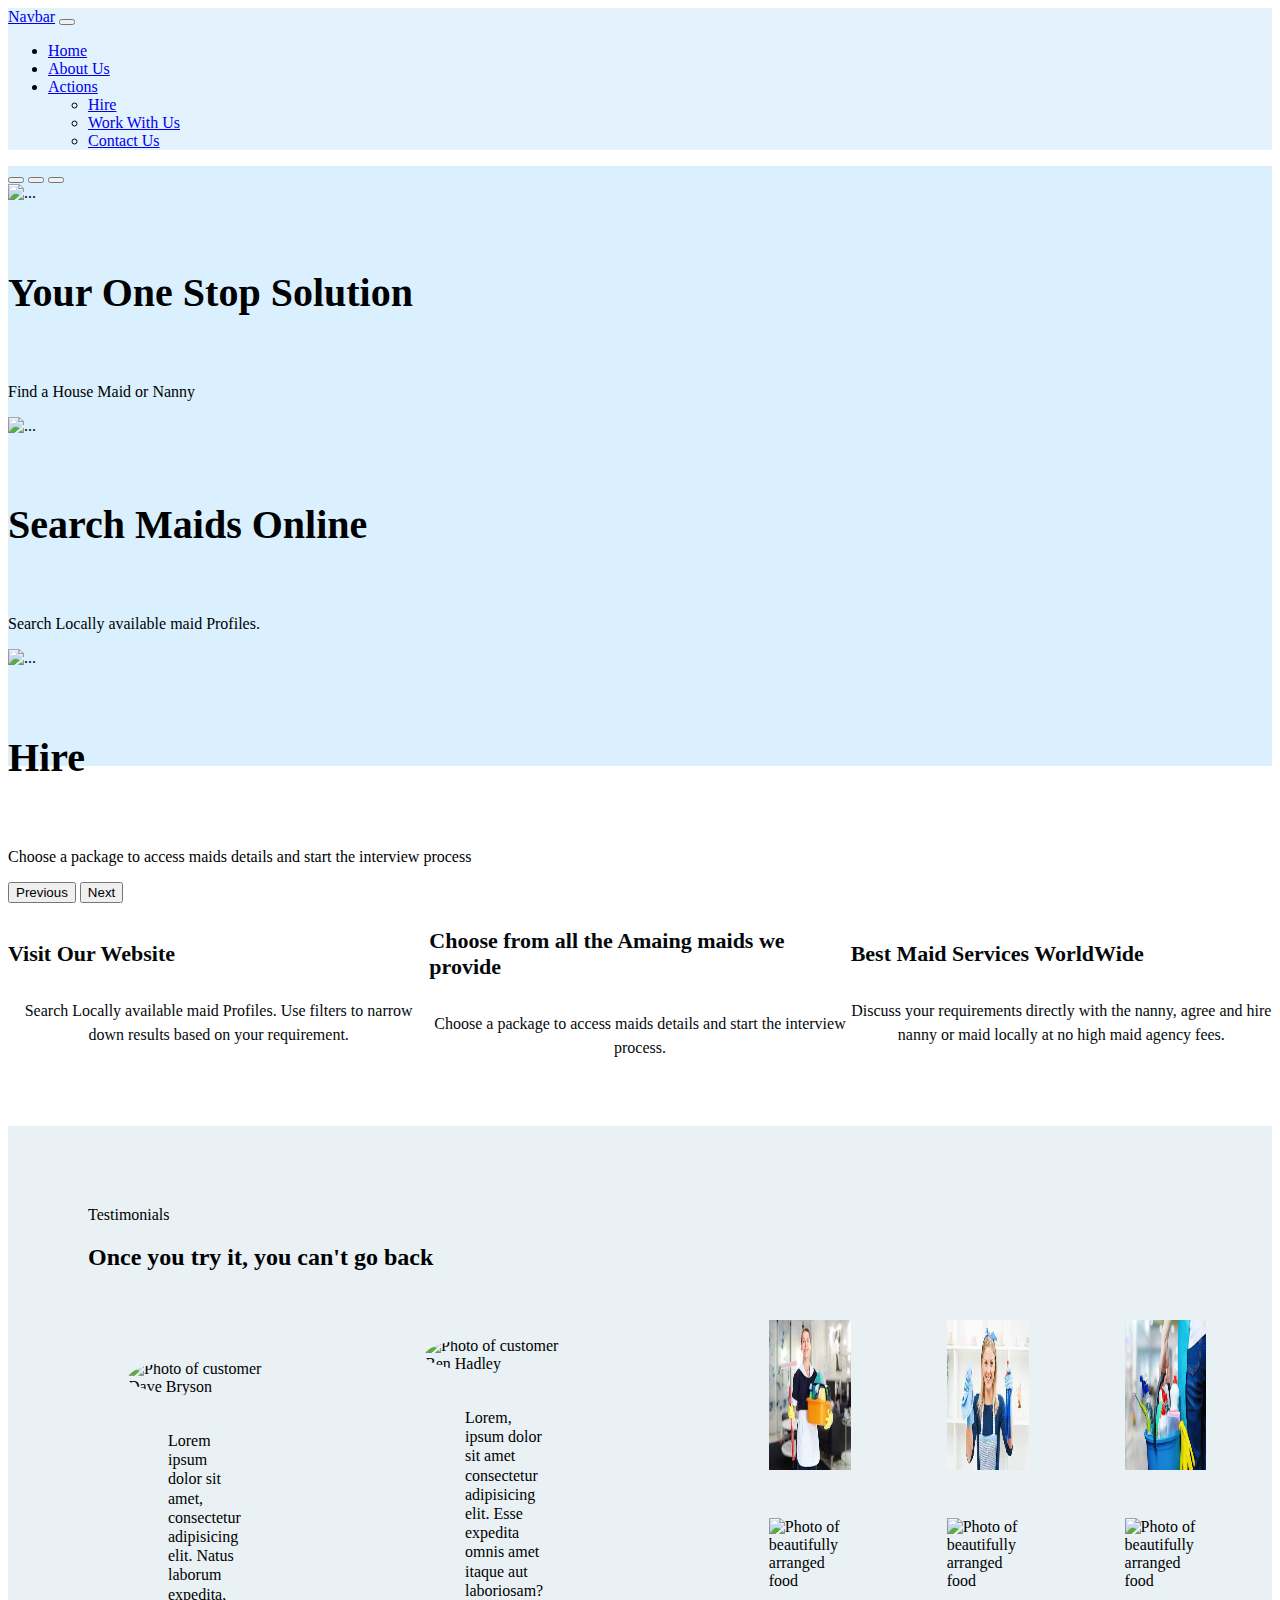
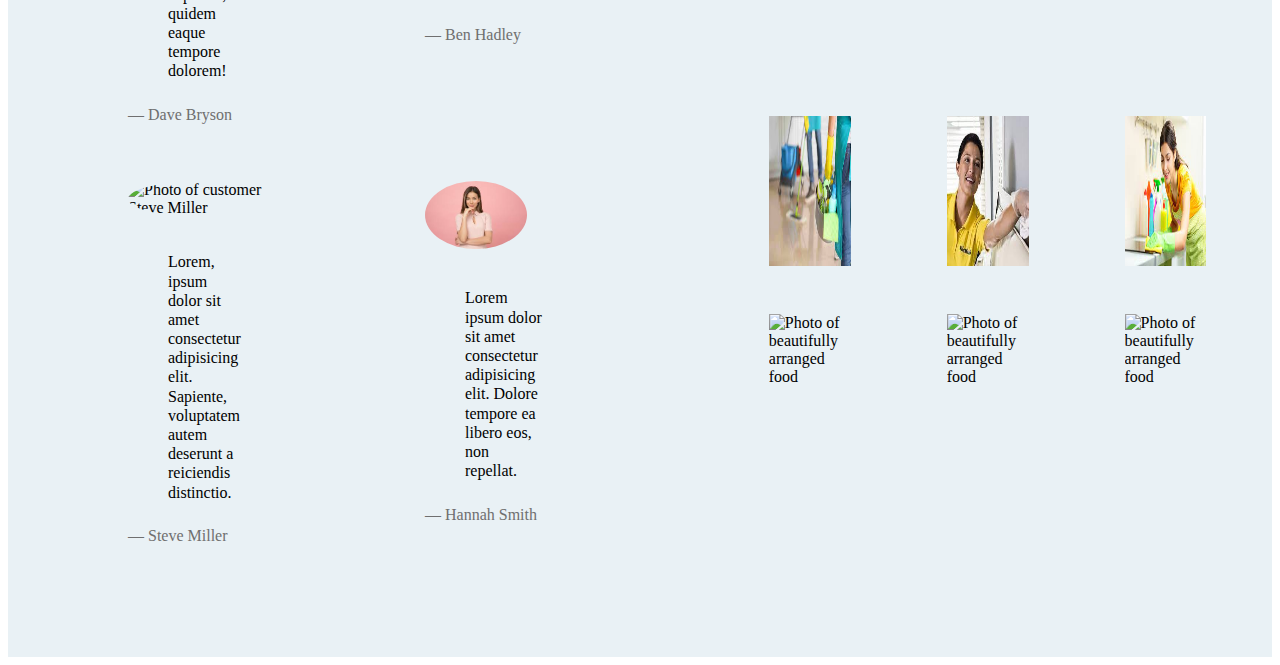
==== index.html @ 30bc1424 "created" ====
<!DOCTYPE html>
<html lang="en">
<head>
    <meta charset="UTF-8">
    <meta http-equiv="X-UA-Compatible" content="IE=edge">
    <meta name="viewport" content="width=device-width, initial-scale=1.0">
    <title>MaidFinder</title>
<link rel="stylesheet" href="style.css"/>
<!-- CSS only -->
<link href="https://cdn.jsdelivr.net/npm/bootstrap@5.2.3/dist/css/bootstrap.min.css" rel="stylesheet" integrity="sha384-rbsA2VBKQhggwzxH7pPCaAqO46MgnOM80zW1RWuH61DGLwZJEdK2Kadq2F9CUG65" crossorigin="anonymous">

<!-- JavaScript Bundle with Popper -->
<script src="https://cdn.jsdelivr.net/npm/bootstrap@5.2.3/dist/js/bootstrap.bundle.min.js" integrity="sha384-kenU1KFdBIe4zVF0s0G1M5b4hcpxyD9F7jL+jjXkk+Q2h455rYXK/7HAuoJl+0I4" crossorigin="anonymous"></script>
<script src="https://kit.fontawesome.com/53b490439a.js" crossorigin="anonymous"></script>
<script type="module" src="https://unpkg.com/ionicons@5.5.2/dist/ionicons/ionicons.esm.js"></script>
<script nomodule src="https://unpkg.com/ionicons@5.5.2/dist/ionicons/ionicons.js"></script>

</head>
<body>
    <nav class="navbar navbar-expand-lg" style="background-color: #e3f2fd;">
        <div class="container-fluid">
          <a class="navbar-brand" href="#">Navbar</a>
          <button class="navbar-toggler" type="button" data-bs-toggle="collapse" data-bs-target="#navbarNavDropdown" aria-controls="navbarNavDropdown" aria-expanded="false" aria-label="Toggle navigation">
            <span class="navbar-toggler-icon"></span>
          </button>
          <div class="collapse navbar-collapse" id="navbarNavDropdown">
            <ul class="navbar-nav">
              <li class="nav-item">
                <a class="nav-link active" aria-current="page" href="#">Home</a>
              </li>
              <li class="nav-item">
                <a class="nav-link" href="#">About Us</a>
              </li>
              <li class="nav-item dropdown">
                <a class="nav-link dropdown-toggle" href="#" role="button" data-bs-toggle="dropdown" aria-expanded="false">
                  Actions
                </a>
                <ul class="dropdown-menu">
                  <li><a class="dropdown-item" href="#">Hire</a></li>
                  <li><a class="dropdown-item" href="#">Work With Us</a></li>
                  <li><a class="dropdown-item" href="#">Contact Us</a></li>
                </ul>
              </li>
            </ul>
          </div>
        </div>
      </nav>
      <div id="carouselExampleCaptions" class="carousel slide" data-bs-ride="false">
        <div class="carousel-indicators">
          <button type="button" data-bs-target="#carouselExampleCaptions" data-bs-slide-to="0" class="active" aria-current="true" aria-label="Slide 1"></button>
          <button type="button" data-bs-target="#carouselExampleCaptions" data-bs-slide-to="1" aria-label="Slide 2"></button>
          <button type="button" data-bs-target="#carouselExampleCaptions" data-bs-slide-to="2" aria-label="Slide 3"></button>
        </div>
        <div class="carousel-inner">
          <div class="carousel-item active">
            <img src="https://sp-ao.shortpixel.ai/client/to_webp,q_glossy,ret_img,w_2000,h_1335/https://miraclecleaning.com.au/wp-content/uploads/2018/10/iStock-609094288.jpg" class="d-block w-100" alt="...">
            <div class="carousel-caption d-none d-md-block">
              <h5>Your One Stop Solution</h5>
              <p>Find a House Maid or Nanny</p>
            </div>
          </div>
          <div class="carousel-item">
            <img src="https://cleanfanatic.co.in/wp-content/uploads/2015/03/b1-slider.jpg" class="d-block w-100" alt="...">
            <div class="carousel-caption d-none d-md-block">
              <h5>Search Maids Online</h5>
              <p>Search Locally available maid Profiles.</p>
            </div>
          </div>
          <div class="carousel-item">
            <img src="https://betterhousekeeper.com/wp-content/uploads/2020/03/cleaning-services-professional-cleaners.png" class="d-block w-100" alt="...">
            <div class="carousel-caption d-none d-md-block">
              <h5>Hire</h5>
              <p>Choose a package to access maids details and start the interview process</p>
            </div>
          </div>
        </div>
        <button class="carousel-control-prev" type="button" data-bs-target="#carouselExampleCaptions" data-bs-slide="prev">
          <span class="carousel-control-prev-icon" aria-hidden="true"></span>
          <span class="visually-hidden">Previous</span>
        </button>
        <button class="carousel-control-next" type="button" data-bs-target="#carouselExampleCaptions" data-bs-slide="next">
          <span class="carousel-control-next-icon" aria-hidden="true"></span>
          <span class="visually-hidden">Next</span>
        </button>
      </div>
      <div class="col1 row text-center">
        <div class="el-1 col-sm-12 col-lg-4">
          <div class="icon">
            <i class="fas fa-magic"></i>
          </div>
          <h3>Visit Our Website</h3>
          <p>
            Search Locally available maid Profiles. Use filters to narrow down results based on your requirement. 
          </p>
        </div>
        <div class="el-2 col-sm-12 col-lg-4">
          <div class="icon">
            <i class="far fa-gem"></i>
          </div>
          <h3>Choose from all the Amaing maids we provide</h3>
          <p>
            Choose a package to access maids details and start the interview process. 
          </p>
        </div>
        <div class="el-3 col-sm-12 col-lg-4">
          <div class="icon">
            <i class="fas fa-globe-americas"></i>

          </div>
          <h3>Best Maid Services WorldWide</h3>
          <p>
            Discuss your requirements directly with the nanny, agree and hire nanny or maid locally at no high maid agency fees.
          </p>
        </div>
      </div>
      <section class="section-testimonials" id="testimonials">
        <div class="testimonials-container">
          <span class="subheading">Testimonials</span>
          <h2 class="heading-secondary">Once you try it, you can't go back</h2>

          <div class="testimonials">
            <figure class="testimonial t1">
              <img
                class="testimonial-img"
                alt="Photo of customer Dave Bryson"
                src="https://previews.123rf.com/images/stocking/stocking1409/stocking140900013/31662080-portrait-of-a-very-happy-man.jpg"
              />
              <blockquote class="testimonial-text">
Lorem ipsum dolor sit amet, consectetur adipisicing elit. Natus laborum expedita, quidem eaque tempore dolorem!
              </blockquote>
              <p class="testimonial-name">&mdash; Dave Bryson</p>
            </figure>

            <figure class="testimonial">
              <img
                class="testimonial-img"
                alt="Photo of customer Ben Hadley"
                src="https://thumbs.dreamstime.com/z/happy-man-okay-sign-portrait-white-background-showing-31418338.jpg"
              />
              <blockquote class="testimonial-text">
Lorem, ipsum dolor sit amet consectetur adipisicing elit. Esse expedita omnis amet itaque aut laboriosam?
              </blockquote>
              <p class="testimonial-name">&mdash; Ben Hadley</p>
            </figure>

            <figure class="testimonial">
              <img
                class="testimonial-img"
                alt="Photo of customer Steve Miller"
                src="https://t4.ftcdn.net/jpg/02/14/74/61/360_F_214746128_31JkeaP6rU0NzzzdFC4khGkmqc8noe6h.jpg"
              />
              <blockquote class="testimonial-text">
Lorem, ipsum dolor sit amet consectetur adipisicing elit. Sapiente, voluptatem autem deserunt a reiciendis distinctio.
              </blockquote>
              <p class="testimonial-name">&mdash; Steve Miller</p>
            </figure>

            <figure class="testimonial">
              <img
                class="testimonial-img"
                alt="Photo of customer Hannah Smith"
                src="[data-uri]"
              />
              <blockquote class="testimonial-text">
Lorem ipsum dolor sit amet consectetur adipisicing elit. Dolore tempore ea libero eos, non repellat.
              </blockquote>
              <p class="testimonial-name">&mdash; Hannah Smith</p>
            </figure>
          </div>
        </div>

        <div class="gallery">
          <figure class="gallery-item">
            <img
              src="[data-uri]"
              alt="Photo of beautifully
            arranged food"
            />
            <!-- <figcaption>Caption</figcaption> -->
          </figure>
          <figure class="gallery-item">
            <img
              src="[data-uri]"
              alt="Photo of beautifully
            arranged food"
            />
          </figure>
          <figure class="gallery-item">
            <img
              src="[data-uri]"
              alt="Photo of beautifully
            arranged food"
            />
          </figure>
          <figure class="gallery-item">
            <img
              src="https://static.toiimg.com/photo/msid-79644780/79644780.jpg"
              alt="Photo of beautifully
            arranged food"
            />
          </figure>
          <figure class="gallery-item">
            <img
              src="https://www.saveurstress.com/wp-content/uploads/2021/05/service-01-1024x853-1.jpg"
              alt="Photo of beautifully
            arranged food"
            />
          </figure>
          <figure class="gallery-item">
            <img
              src="https://encrypted-tbn0.gstatic.com/images?q=tbn:ANd9GcRGXEROBkx-cfDHiYtJ-a4V7JIzwB9FgVG1mVoOmU-tUUdt8YbeRdXwPkzmpaFzFTtpNEk&usqp=CAU"
              alt="Photo of beautifully
            arranged food"
            />
          </figure>
          <figure class="gallery-item">
            <img
              src="[data-uri]"
              alt="Photo of beautifully
            arranged food"
            />
          </figure>
          <figure class="gallery-item">
            <img
              src="[data-uri]"
              alt="Photo of beautifully
            arranged food"
            />
          </figure>
          <figure class="gallery-item">
            <img
              src="[data-uri]"
              alt="Photo of beautifully
            arranged food"
            />
          </figure>
          <figure class="gallery-item">
            <img
              src="https://encrypted-tbn0.gstatic.com/images?q=tbn:ANd9GcSbTXXTtD_DDHHPtob9rP05LvN8KTFQEjtu1aDr8q_CEKxZ4YTWHZHt0mKKgTHOYOEDntw&usqp=CAU"
              alt="Photo of beautifully
            arranged food"
            />
          </figure>
          <figure class="gallery-item">
            <img
              src="https://encrypted-tbn0.gstatic.com/images?q=tbn:ANd9GcSZnAqNE6MFj1xjTAQW5za5MfDn5701nujbXxkhPdXp7Q2gGoEX8saXsy-iEyUSCR3ytzk&usqp=CAU"
              alt="Photo of beautifully
            arranged food"
            />
          </figure>
          <figure class="gallery-item">
            <img
              src="https://encrypted-tbn0.gstatic.com/images?q=tbn:ANd9GcTi-tcAAUsi2WMN29tgRN8-2kCuaUeFAa9tTdw_KIvQpgCMzWUS17rvVYDlw4k7Dus2MsI&usqp=CAU"
              alt="Photo of beautifully
            arranged food"
            />
          </figure>
        </div>
      </section>
    
</body>
</html>
---- style.css ----
.carousel{
    background-color: #daf0ff;
    height: 600px;
    margin-bottom: 60px;
}
.carousel-item img{
    height: 600px;
}
.carousel-caption h5{
font-size: 40px;
font-weight: 700;
}
.carousel-caption{
    font-size: px;
}


.col1 {
    display: grid;
    grid-template-columns: repeat(3, 1fr);
    grid-template-rows: 1fr, 1fr;
    align-items: center;
    color: #05090b;
    overflow: hidden;
  }
  .col1 h3 {
    font-size: 22px;
    padding-bottom: 10px;
    font-weight: bold;
  }
  .col1 p {
    font-size: 16px;
    line-height: 1.5;
    text-align: center;
  }
  .icon {
    font-size: 60px;
    color: #2bb4a7;
    padding: 50px 0px 30px 0px;
    font-weight: lighter;
    -webkit-text-stroke: 1px white;
    text-align: center;
  }
  
  .el-1:hover,
  .el-2:hover,
  .el-3:hover {
    box-shadow: 0 8px 16px 0 rgba(0, 0, 0, 0.2);
    transition: 0.2s;
    cursor: pointer;
  }
  .section-testimonials {
    background-color: #dae7ef99;
    margin-top: 50px;
    display: grid;
    grid-template-columns: 55fr 45fr;
    align-items: center;
  }

  .heading-secondary{
    margin-bottom: 50px;
  }
  
  .testimonials-container {
    padding: 5rem;
  }
  
  .testimonials {
    display: grid;
    grid-template-columns: 1fr 1fr;
    row-gap: 2rem;
    column-gap: 4rem;
  }
  
  .testimonial-img {
    width: 6.4rem;
    border-radius: 50%;
    margin-bottom: 1.2rem;
  }
  
  .testimonial-text {
    font-size: 1rem;
    line-height: 1.2;
    margin-bottom: 1.6rem;
  }
  
  .testimonial-name {
    font-size: 1rem;
    color: #6f6f6f;
  }
  
  .gallery {
    display: grid;
    grid-template-columns: repeat(3, 1fr);
    gap: 1rem;
    padding: 1.6rem;
  }
  
  .gallery-item {
    overflow: hidden;
  }
  
  .gallery-item img {
    display: block;
    width: 100%;
    transition: all 0.4s;
    height: 150px;
  }
  
  .gallery-item img:hover {
    transform: scale(1.1);
  }


  @media (max-width: 75em) {
    .testimonials-container {
        padding: 9.6rem 3.2rem;
      }  
      .gallery {
        grid-template-columns: repeat(2, 1fr);
      }
}

@media (max-width: 59em) {
    .section-testimonials {
        grid-template-columns: 1fr;
      }
      .gallery {
        grid-template-columns: repeat(6, 1fr);
      }
    
}

@media (max-width: 34em){
    .testimonials {
        grid-template-columns: 1fr;
      }
      .gallery {
        grid-template-columns: repeat(4, 1fr);
        gap: 1.2rem;
      }
    
}
.t1{
  transform: translateY(6%);
}
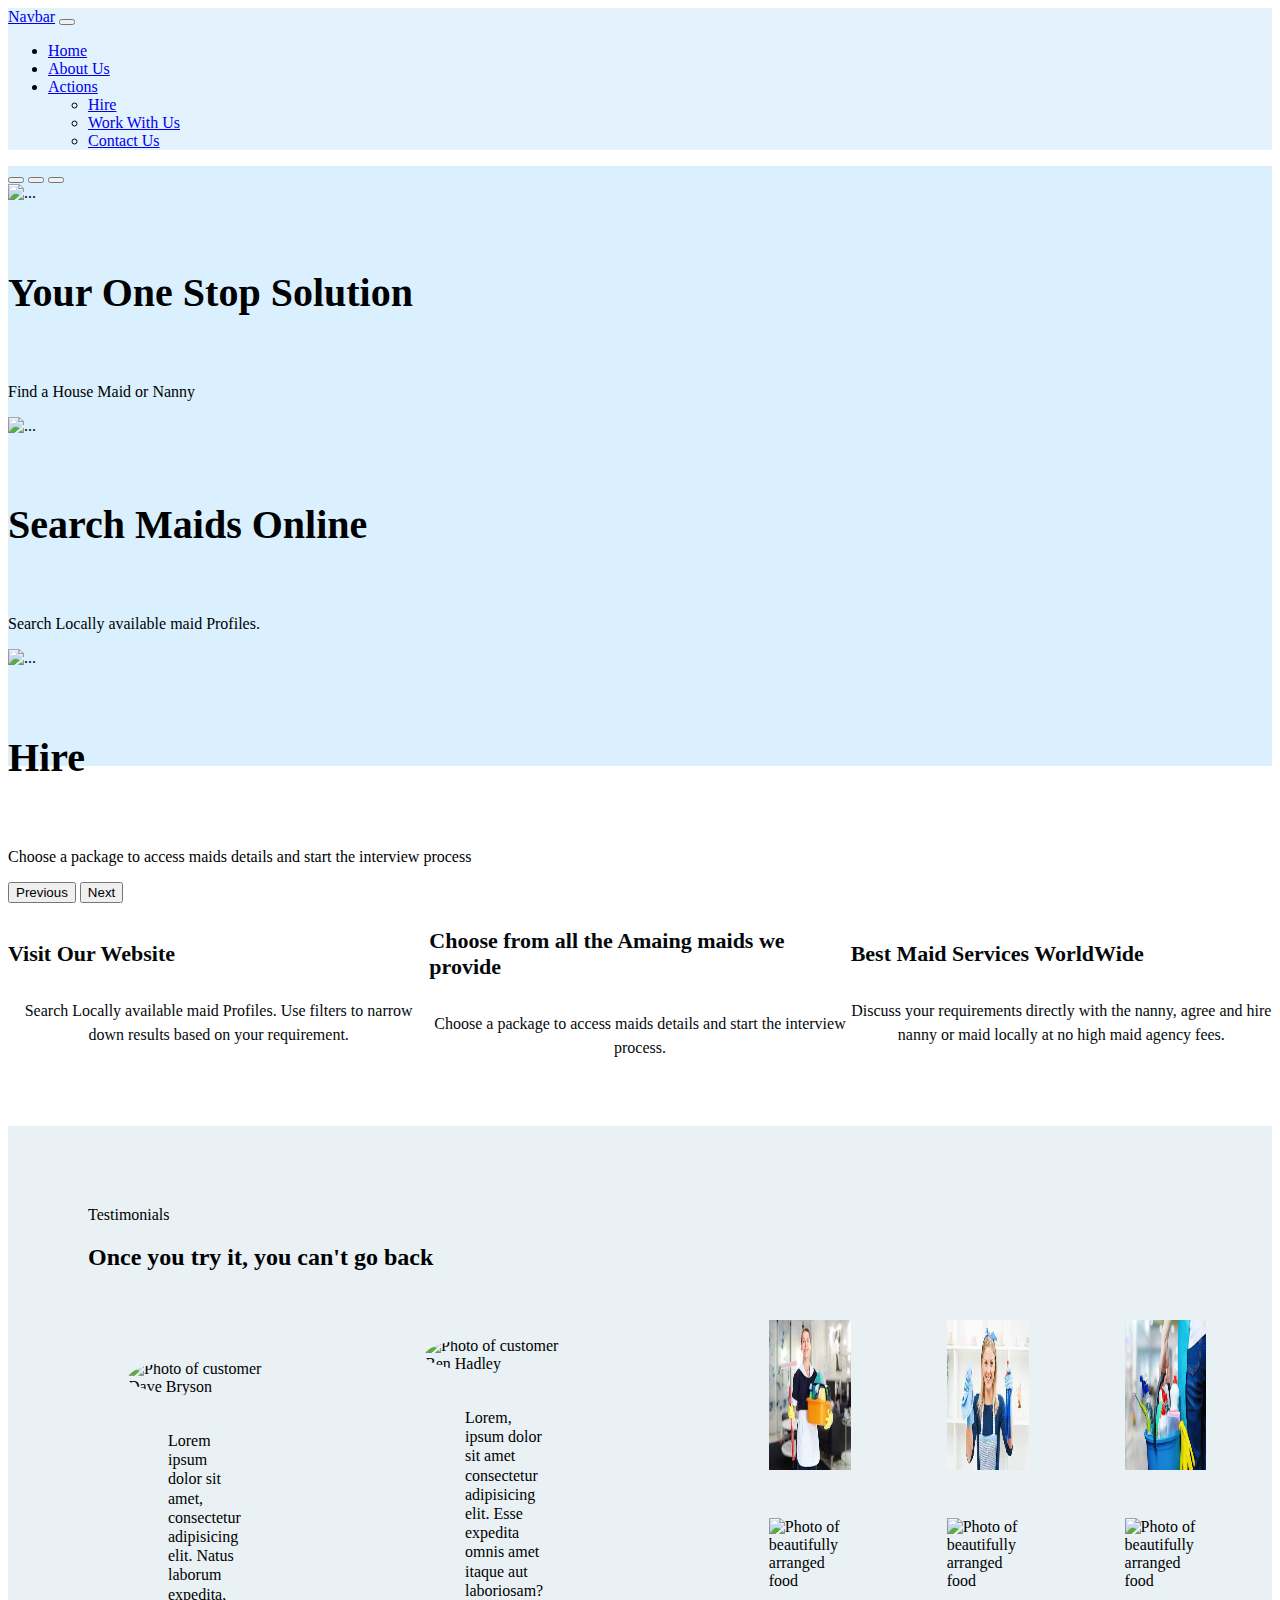
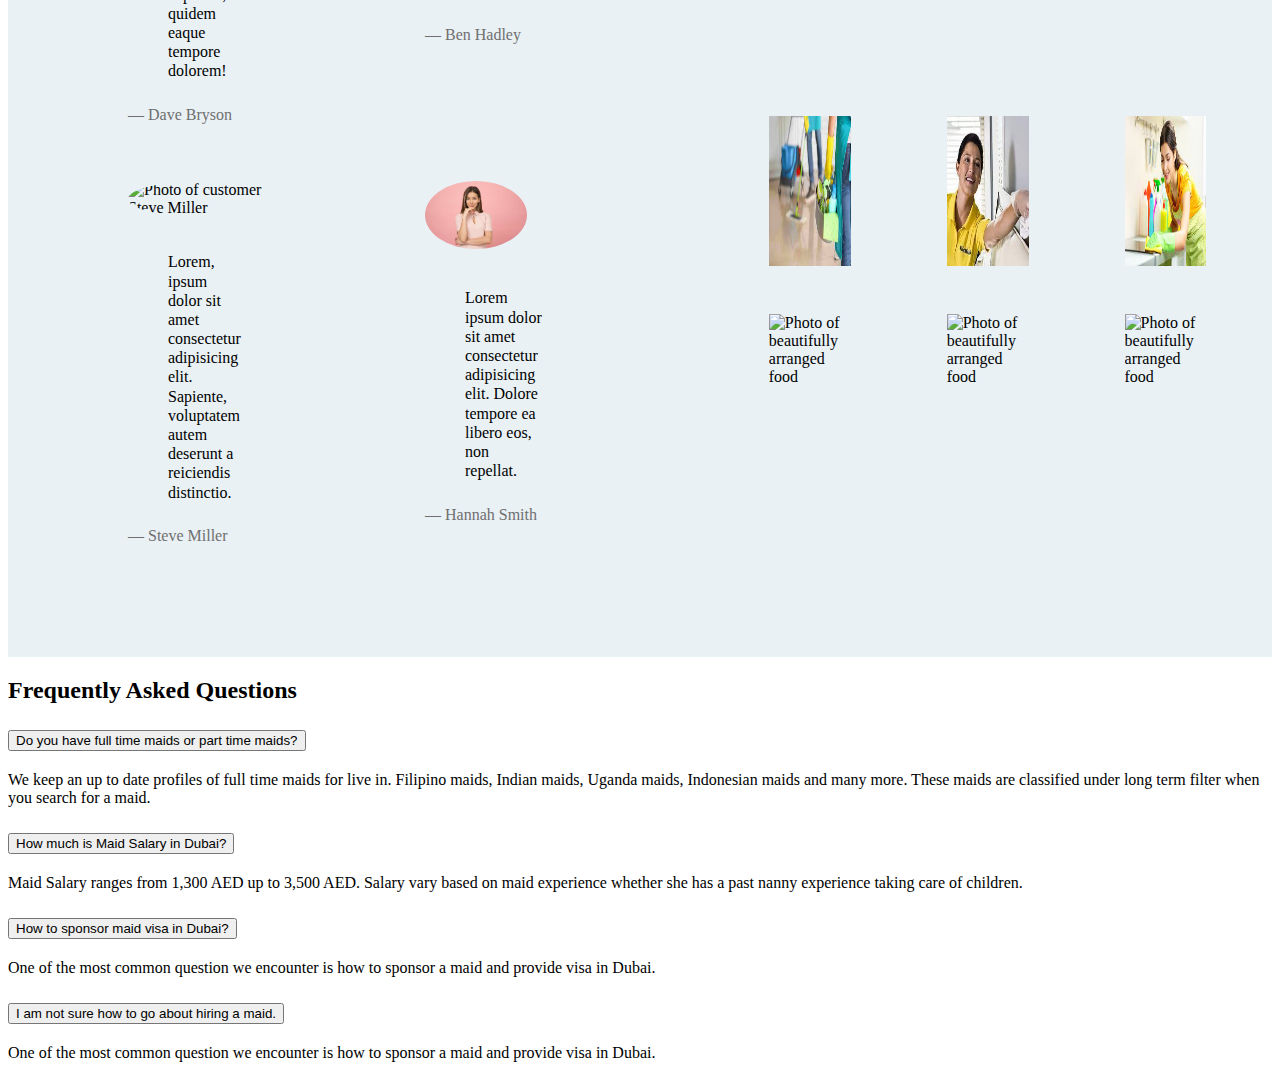
==== commit 297efb11: "feat: changes" ====
--- a/index.html
+++ b/index.html
@@ -257,6 +257,48 @@
           </figure>
         </div>
       </section>
-    
+      <h2 class="text-center pt4">Frequently Asked Questions</h2>
+      <div class="accordion accordion-flush" id="accordionFlushExample">
+        <div class="accordion-item">
+          <h2 class="accordion-header" id="flush-headingOne">
+            <button class="accordion-button collapsed" type="button" data-bs-toggle="collapse" data-bs-target="#flush-collapseOne" aria-expanded="false" aria-controls="flush-collapseOne">
+              Do you have full time maids or part time maids?
+            </button>
+          </h2>
+          <div id="flush-collapseOne" class="accordion-collapse collapse" aria-labelledby="flush-headingOne" data-bs-parent="#accordionFlushExample">
+            <div class="accordion-body">We keep an up to date profiles of full time maids for live in. Filipino maids, Indian maids, Uganda maids, Indonesian maids and many more. These maids are classified under long term filter when you search for a maid. </div>
+          </div>
+        </div>
+        <div class="accordion-item">
+          <h2 class="accordion-header" id="flush-headingTwo">
+            <button class="accordion-button collapsed" type="button" data-bs-toggle="collapse" data-bs-target="#flush-collapseTwo" aria-expanded="false" aria-controls="flush-collapseTwo">
+              How much is Maid Salary in Dubai?
+            </button>
+          </h2>
+          <div id="flush-collapseTwo" class="accordion-collapse collapse" aria-labelledby="flush-headingTwo" data-bs-parent="#accordionFlushExample">
+            <div class="accordion-body">Maid Salary ranges from 1,300 AED up to 3,500 AED. Salary vary based on maid experience whether she has a past nanny experience taking care of children.</div>
+          </div>
+        </div>
+        <div class="accordion-item">
+          <h2 class="accordion-header" id="flush-headingThree">
+            <button class="accordion-button collapsed" type="button" data-bs-toggle="collapse" data-bs-target="#flush-collapseThree" aria-expanded="false" aria-controls="flush-collapseThree">
+              How to sponsor maid visa in Dubai?
+            </button>
+          </h2>
+          <div id="flush-collapseThree" class="accordion-collapse collapse" aria-labelledby="flush-headingThree" data-bs-parent="#accordionFlushExample">
+            <div class="accordion-body">One of the most common question we encounter is how to sponsor a maid and provide visa in Dubai.</div>
+          </div>
+        </div>
+        <div class="accordion-item">
+          <h2 class="accordion-header" id="flush-headingThree">
+            <button class="accordion-button collapsed" type="button" data-bs-toggle="collapse" data-bs-target="#flush-collapseThree" aria-expanded="false" aria-controls="flush-collapseThree">
+              I am not sure how to go about hiring a maid.
+            </button>
+          </h2>
+          <div id="flush-collapseThree" class="accordion-collapse collapse" aria-labelledby="flush-headingThree" data-bs-parent="#accordionFlushExample">
+            <div class="accordion-body">One of the most common question we encounter is how to sponsor a maid and provide visa in Dubai.</div>
+          </div>
+        </div>
+      </div>
 </body>
 </html>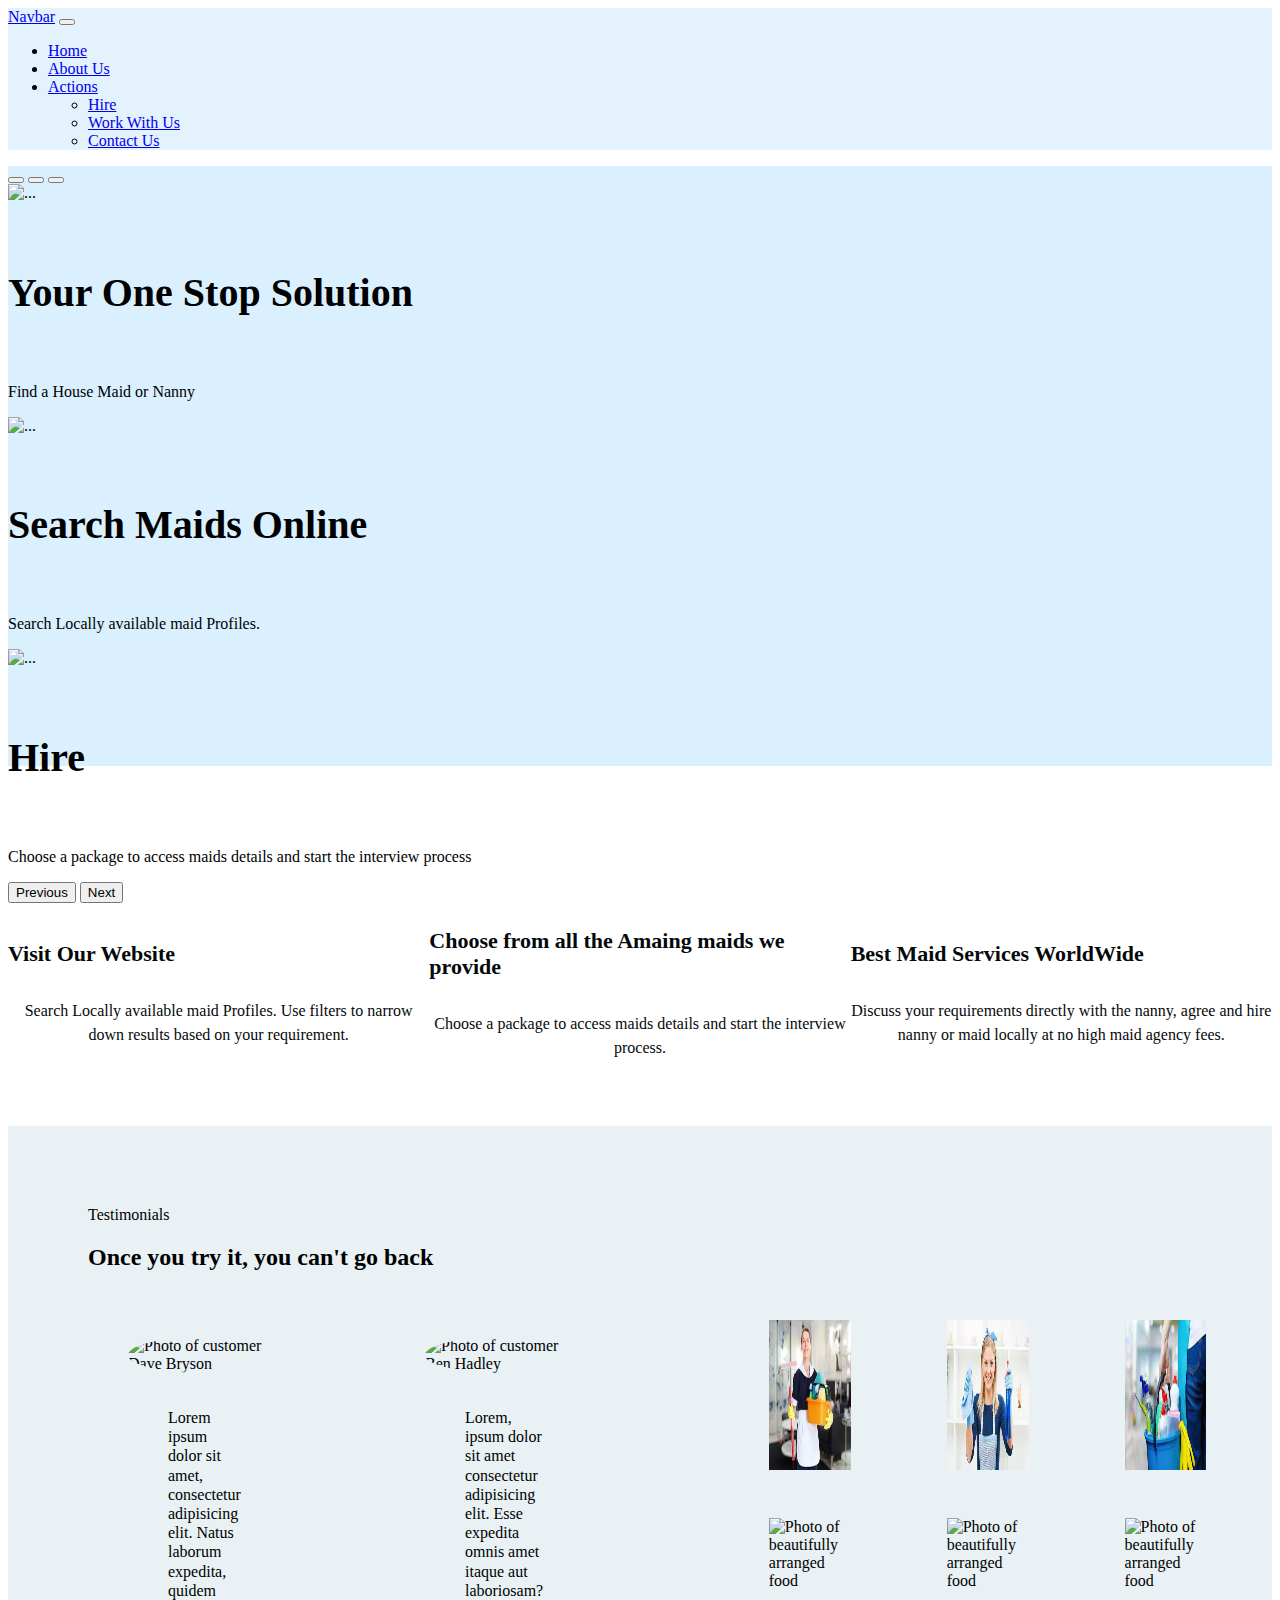
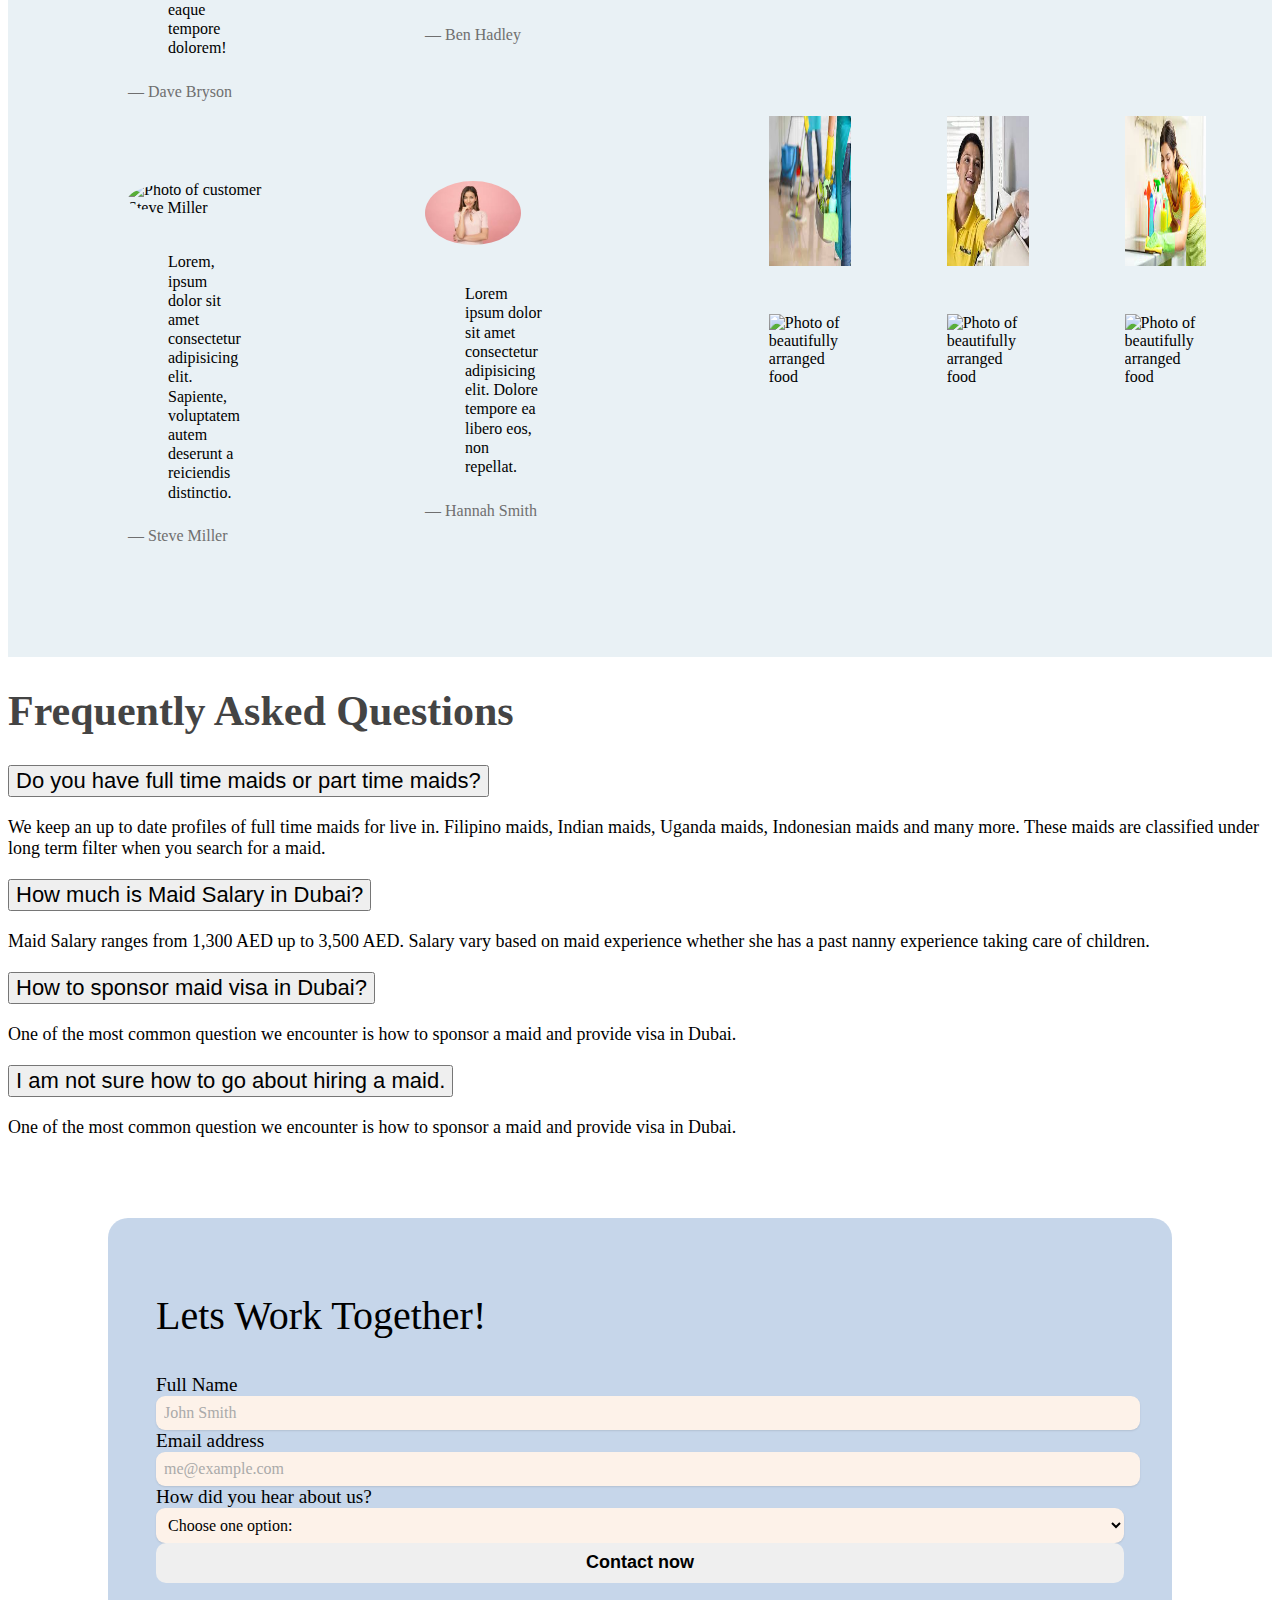
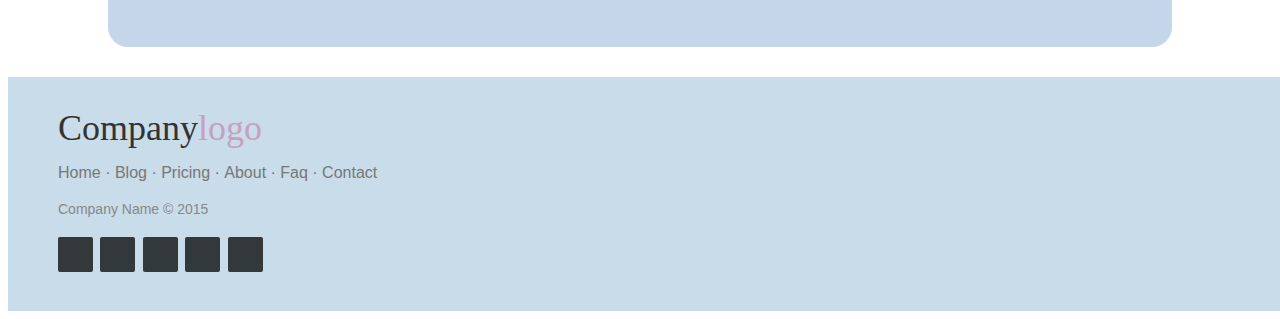
==== commit 6cc314ef: "feat: changes" ====
--- a/index.html
+++ b/index.html
@@ -300,5 +300,83 @@
           </div>
         </div>
       </div>
+      <div class="container-fluid">
+        <div class="row section-cta px-3 text-center">
+          <div class="col-md-12 col-12 pr-3 pl-3 pl-sm-0 pr-sm-0 cta">
+            <div class="cta-text-box">
+              <p class="cta-text">
+                Lets Work Together!
+              </p>
+    
+              <form class="cta-form" name="sign-up" netlify>
+                <div class="row mt-4 mt-sm-0">
+                  <div class="col-md-6">
+                    <label for="full-name">Full Name</label>
+                    <input id="full-name" type="text" placeholder="John Smith" name="full-name" required />
+                  </div>
+                  <div class="col-md-6 mt-4 mt-sm-0">
+                    <label for="email">Email address</label>
+                    <input id="email" type="email" placeholder="me@example.com" name="email" required />
+                  </div>
+                </div>
+                <div class="row mt-4">
+                  <div class="col-md-6">
+                    <label for="select-where">How did you hear about us?</label>
+                    <select id="select-where" name="select-where" required>
+                      <option value="">Choose one option:</option>
+                      <option value="friends">Friends and family</option>
+                      <option value="youtube">YouTube video</option>
+                      <option value="podcast">Podcast</option>
+                      <option value="ad">Facebook ad</option>
+                      <option value="others">Others</option>
+                    </select>
+                  </div>
+                  <div class="col-md-6 mt-4 mt-sm-0 align-self-end">
+                    <button class="btn-form">Contact now</button>
+                  </div>
+                </div>
+              </form>
+            </div>
+          </div>
+          <!-- <div class="col-md-4 d-none d-sm-block col-sm-12 pl-3 pr-3 pr-sm-0 pt-0 cta-img pl-sm-0">
+            <div class="cta-img-box"></div>
+          </div> -->
+    
+        </div>
+      </div>
+      <footer class="footer-distributed">
+        <!-- <hr> -->
+    
+          <div class="footer-left">
+    
+            <h3>Company<span>logo</span></h3>
+    
+            <p class="footer-links">
+              <a href="#">Home</a>
+              ·
+              <a href="#">Blog</a>
+              ·
+              <a href="#">Pricing</a>
+              ·
+              <a href="#">About</a>
+              ·
+              <a href="#">Faq</a>
+              ·
+              <a href="#">Contact</a>
+            </p>
+    
+            <p class="footer-company-name">Company Name © 2015</p>
+    
+            <div class="footer-icons">
+    
+              <a href="#"><i class="fa fa-facebook"></i></a>
+              <a href="#"><i class="fa fa-twitter"></i></a>
+              <a href="#"><i class="fa fa-dribbble"></i></a>
+              <a href="#"><i class="fa fa-behance"></i></a>
+              <a href="#"><i class="fa fa-linkedin"></i></a>
+            
+            </div>
+          </div>
+        </footer>
 </body>
 </html>--- a/style.css
+++ b/style.css
@@ -74,7 +74,7 @@
   }
   
   .testimonial-img {
-    width: 6.4rem;
+    width: 6rem;
     border-radius: 50%;
     margin-bottom: 1.2rem;
   }
@@ -142,6 +142,150 @@
       }
     
 }
-.t1{
-  transform: translateY(6%);
+
+.pt4{
+  margin-top: 30px;
+  font-size: 42px;
+  color: #444;
+  margin-bottom: 30px;
+}
+.accordion-button{
+  font-size: 22px !important;
+}
+.accordion-body{
+  font-size: 18px;
+}
+.accordion{
+  margin-bottom: 80px;
+}
+
+.section-cta {
+  padding-right: 100px !important;
+  padding-left: 100px !important;
+  margin-bottom: 30px;
+}
+@media (max-width: 768px) {
+  .cta-img {
+      height: 300px;
+  }
+
+  .section-cta {
+      padding: 50px 0px;
+      column-gap: 0px;
+  }
+}
+.cta-text-box {
+  padding: 2rem 3rem 4rem 3rem;
+  background-color: #b6cbe4c8;
+border-radius: 20px;
+}
+
+.cta-text {
+  font-size: 2.5rem;
+  line-height: 1.3;
+  margin-bottom: 2rem;
+}
+.cta-img-box {
+  background-image: linear-gradient(to right bottom,
+          rgba(188, 182, 230, 0.595),
+          rgba(133, 132, 179, 0.303)),
+      url("[data-uri]");
+  background-size: cover;
+  background-position: center;
+  border-radius: 20px;
+  height: 100%;
+}
+.cta-form label {
+  display: block;
+  font-size: 1.2rem;
+  font-weight: 500;
+  text-align: left;
+}
+
+.cta-form input,
+.cta-form select {
+  width: 100%;
+  padding: 0.5rem;
+  font-size: 1rem;
+  font-family: inherit;
+  color: inherit;
+  border: none;
+  background-color: #fdf2e9;
+  border-radius: 9px;
+  box-shadow: 0 1px 2px rgba(0, 0, 0, 0.1);
+}
+
+.cta-form input::placeholder {
+  color: #aaa;
+}
+
+
+.btn-form {
+  font-size: 18px;
+  width: 100%;
+  font-weight: 900;
+  height: 40px;
+  border-radius: 10px;
+  border: none;
+}
+
+.footer-distributed{
+	width: 100%;
+	font: bold 16px sans-serif;
+	text-align: left;
+	padding: 30px 50px 30px;
+	overflow: hidden;
+    background-color:#b6d0e2c0;
+
+}
+
+.footer-distributed h3{
+	color:  #333;
+	font: normal 36px 'Roboto', cursive;
+	margin: 0 0 10px;
+}
+
+.footer-distributed h3 span{
+	color:  #c6a0bf;
+}
+
+
+.footer-distributed .footer-links{
+	color:  #777;
+	margin: 0 0 10px;
+  font-weight: 500;
+}
+
+.footer-distributed .footer-links a{
+	display:inline-block;
+	line-height: 1.8;
+	text-decoration: none;
+	color:  inherit;
+}
+
+.footer-distributed .footer-company-name{
+	color:  #888;
+	font-size: 14px;
+	font-weight: normal;
+}
+
+.footer-distributed .footer-icons{
+	margin-top: 20px;
+}
+
+.footer-distributed .footer-icons a{
+	display: inline-block;
+	width: 35px;
+	height: 35px;
+	cursor: pointer;
+	background-color:  #33383b;
+	border-radius: 2px;
+
+	font-size: 20px;
+	color: #ffffff;
+	text-align: center;
+	line-height: 35px;
+
+	margin-right: 3px;
+	margin-bottom: 5px;
 }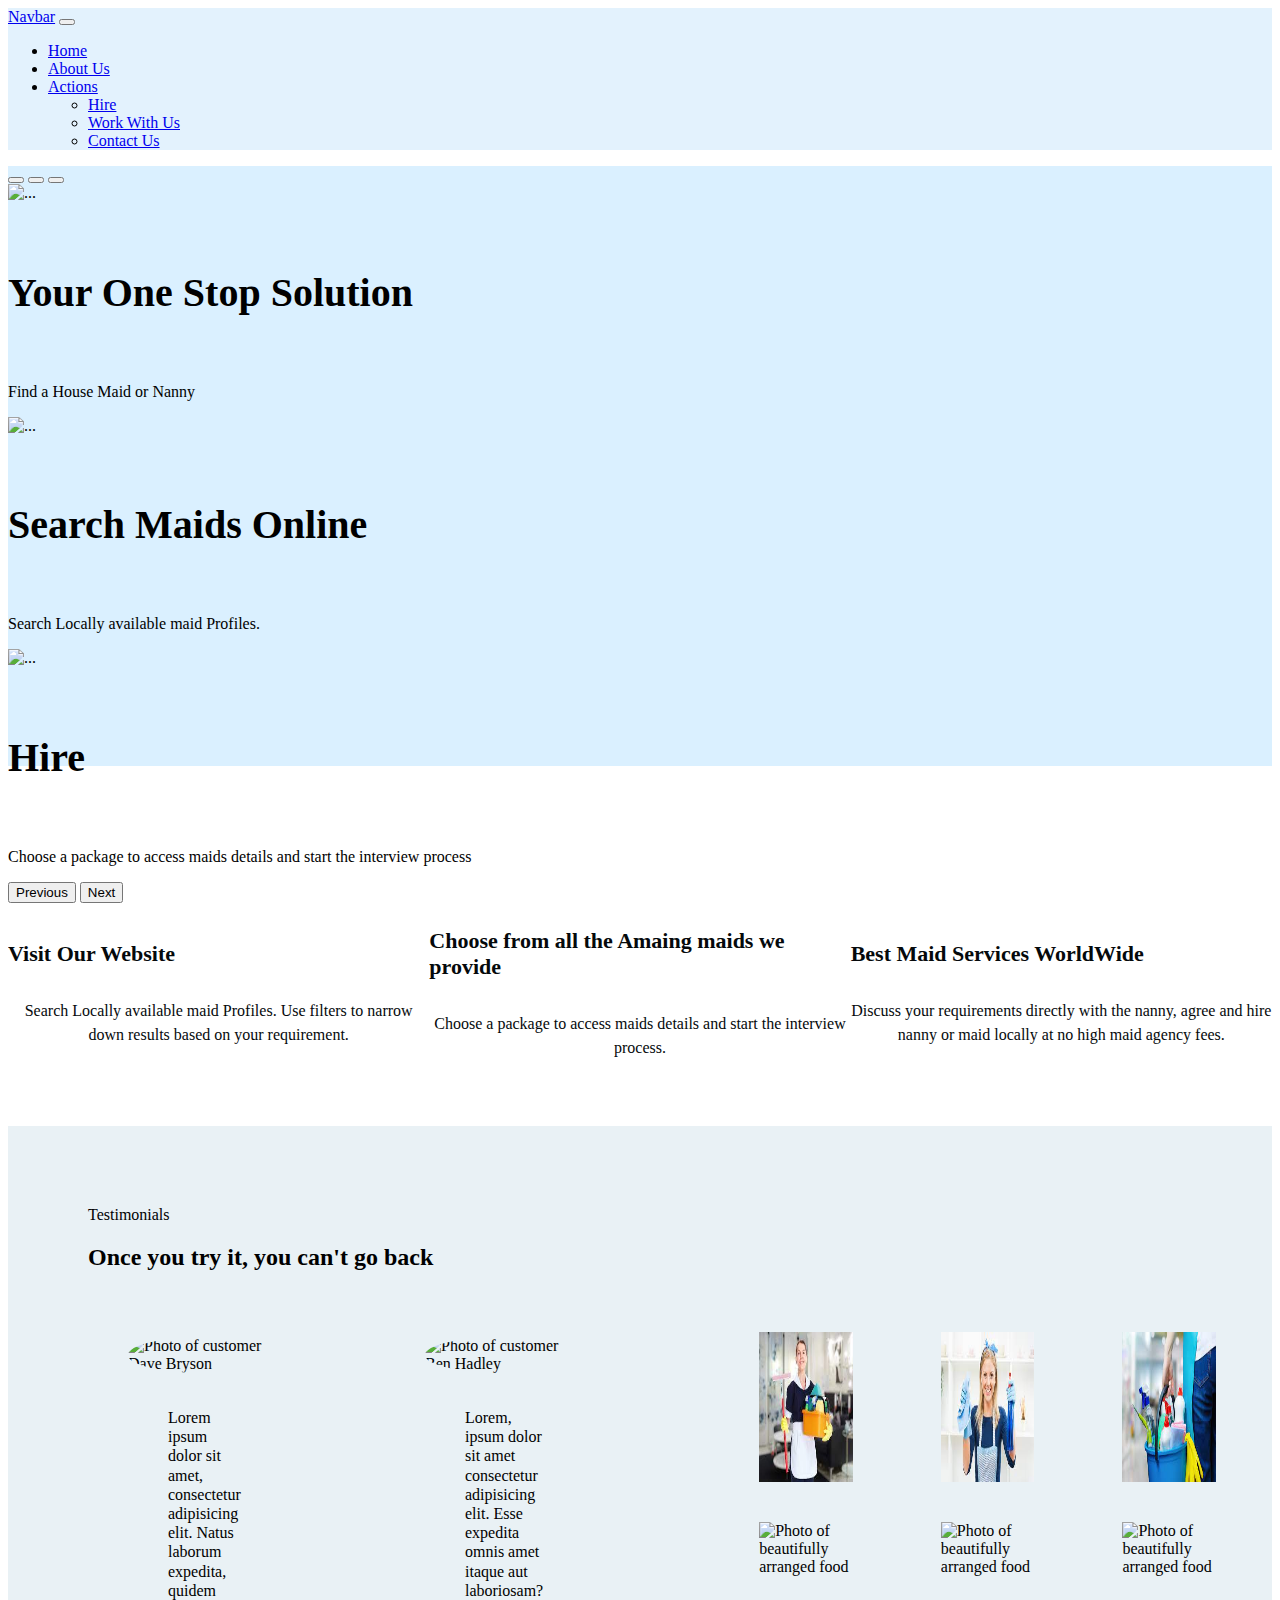
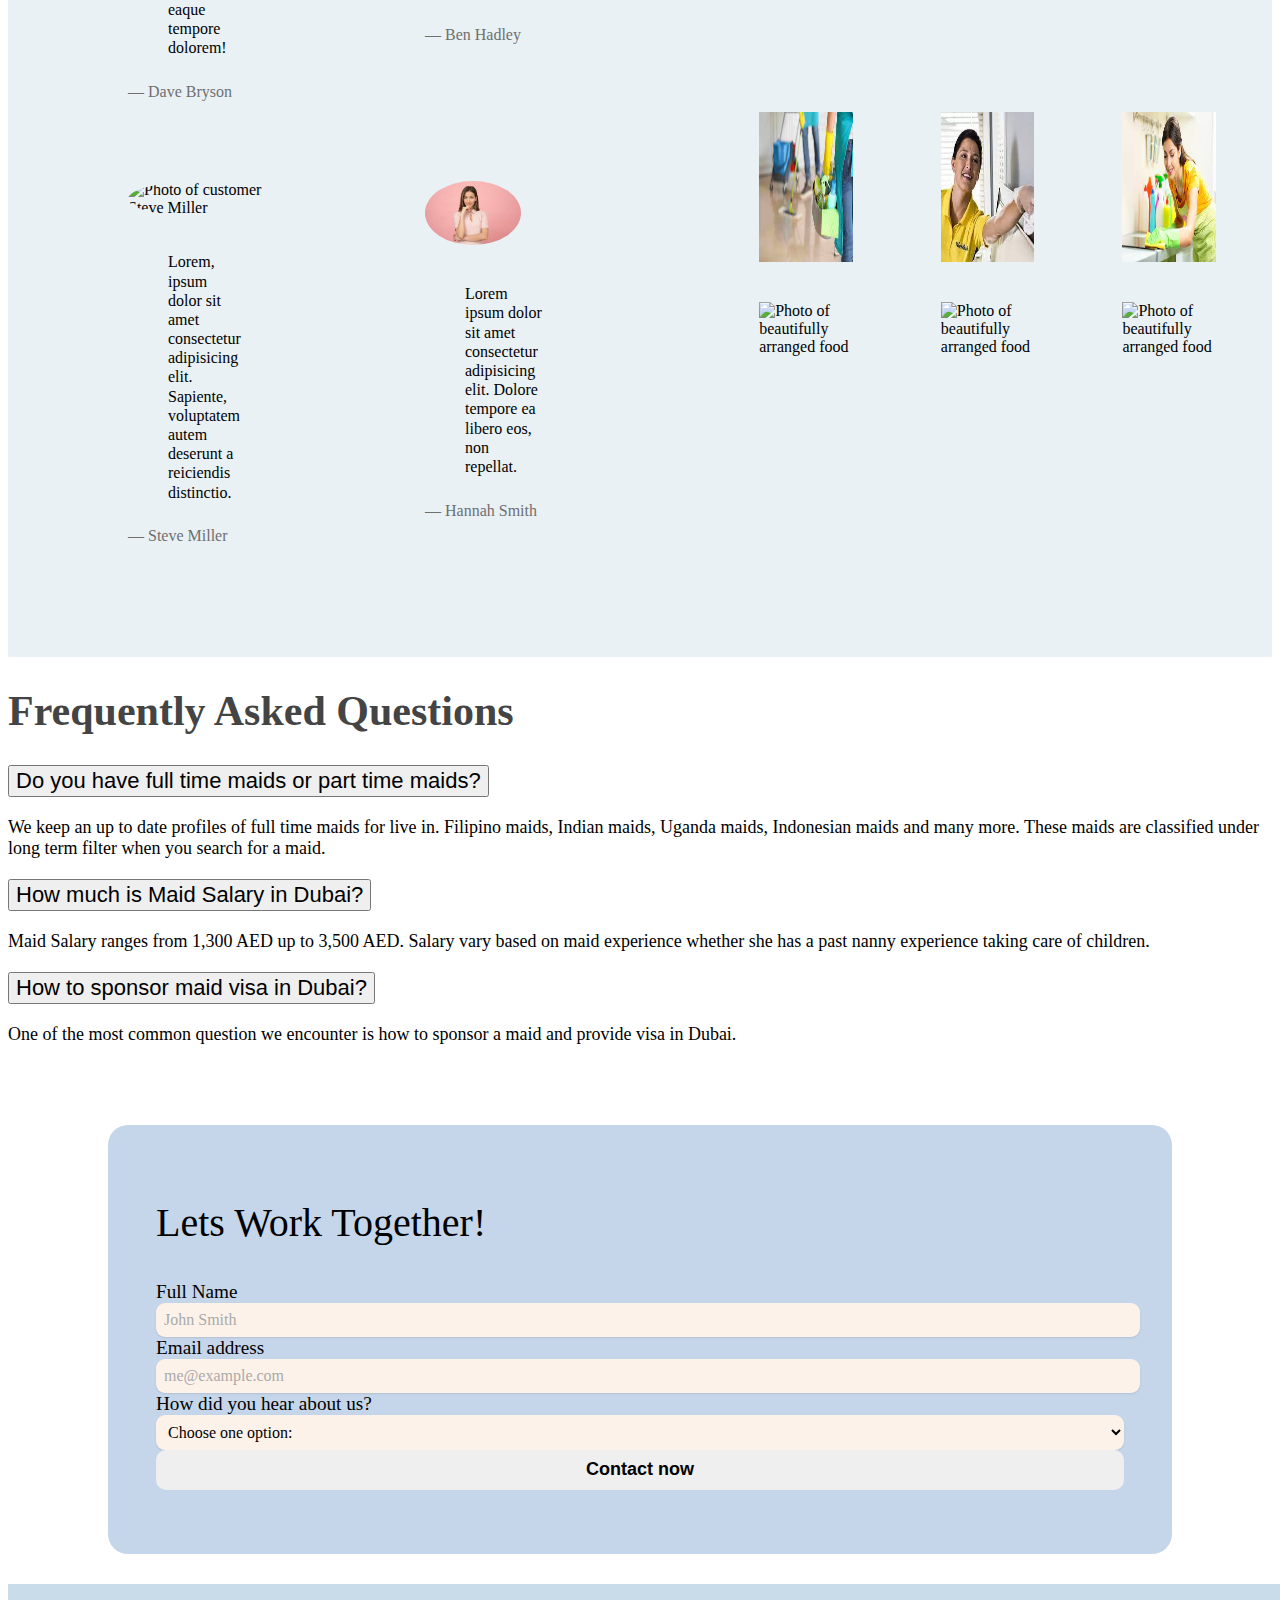
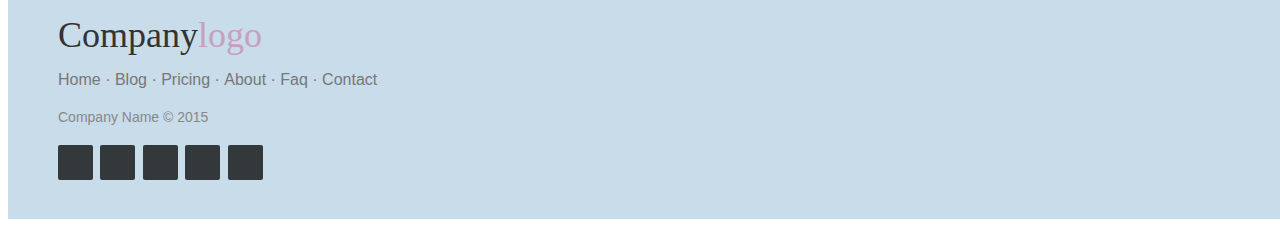
==== commit f90641aa: "feat: responsive" ====
--- a/index.html
+++ b/index.html
@@ -60,7 +60,7 @@
             </div>
           </div>
           <div class="carousel-item">
-            <img src="https://cleanfanatic.co.in/wp-content/uploads/2015/03/b1-slider.jpg" class="d-block w-100" alt="...">
+            <img src="https://www.housekeepingmaideasy.com/wp-content/uploads/2019/07/clean-blue-bin_104684449.jpeg" class="d-block w-100" alt="...">
             <div class="carousel-caption d-none d-md-block">
               <h5>Search Maids Online</h5>
               <p>Search Locally available maid Profiles.</p>
@@ -283,16 +283,6 @@
           <h2 class="accordion-header" id="flush-headingThree">
             <button class="accordion-button collapsed" type="button" data-bs-toggle="collapse" data-bs-target="#flush-collapseThree" aria-expanded="false" aria-controls="flush-collapseThree">
               How to sponsor maid visa in Dubai?
-            </button>
-          </h2>
-          <div id="flush-collapseThree" class="accordion-collapse collapse" aria-labelledby="flush-headingThree" data-bs-parent="#accordionFlushExample">
-            <div class="accordion-body">One of the most common question we encounter is how to sponsor a maid and provide visa in Dubai.</div>
-          </div>
-        </div>
-        <div class="accordion-item">
-          <h2 class="accordion-header" id="flush-headingThree">
-            <button class="accordion-button collapsed" type="button" data-bs-toggle="collapse" data-bs-target="#flush-collapseThree" aria-expanded="false" aria-controls="flush-collapseThree">
-              I am not sure how to go about hiring a maid.
             </button>
           </h2>
           <div id="flush-collapseThree" class="accordion-collapse collapse" aria-labelledby="flush-headingThree" data-bs-parent="#accordionFlushExample">
--- a/style.css
+++ b/style.css
@@ -6,6 +6,8 @@
 }
 .carousel-item img{
     height: 600px;
+    width: 100%;
+    /* object-fit: cover; */
 }
 .carousel-caption h5{
 font-size: 40px;
@@ -93,8 +95,8 @@
   .gallery {
     display: grid;
     grid-template-columns: repeat(3, 1fr);
-    gap: 1rem;
-    padding: 1.6rem;
+    gap: 0.5rem;
+    padding: 1rem;
   }
   
   .gallery-item {
@@ -115,11 +117,19 @@
 
   @media (max-width: 75em) {
     .testimonials-container {
-        padding: 9.6rem 3.2rem;
+        padding: 2rem 3.2rem;
       }  
       .gallery {
         grid-template-columns: repeat(2, 1fr);
       }
+      .gallery-item img {
+        height: 70px;
+        object-fit: cover;
+      }
+      .carousel-item img{
+        object-fit: cover;
+    }
+      
 }
 
 @media (max-width: 59em) {
@@ -138,7 +148,7 @@
       }
       .gallery {
         grid-template-columns: repeat(4, 1fr);
-        gap: 1.2rem;
+        /* gap: 1rem; */
       }
     
 }
